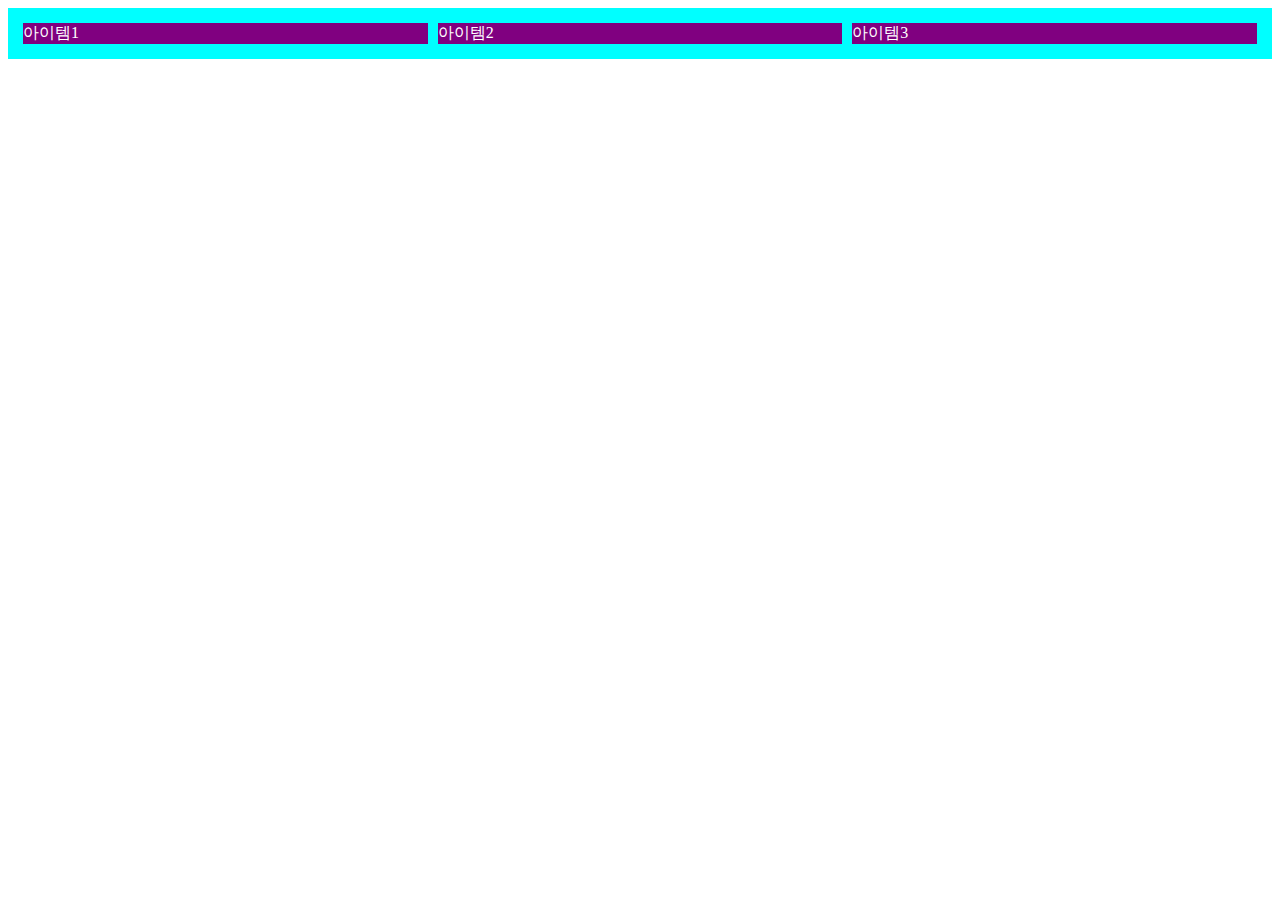
==== index.html @ 127509b0 "Update index.html" ====
<!DOCTYPE html>


<html>
    <head>
        <meta charset="utf-8" />
        <title> 삼성 x 패스트캠퍼스 Test - JeongYunKi </title>


        <style>
            .container{
                width: auto;
                display: grid;
                background-color: aqua;
                padding: 10px;
            }
            
            .item{
                background-color: yellowgreen;
                margin: 5px;
            }
                    /* 0~199px 인 경우 */
            @media (max-width: 299px ){
                .container{
                    background-color: purple;
                    grid-template-rows: 1fr 1fr 1fr;
                    color: white;
                }
            }
            /* 200px ~ 599px 인 경우 */
            @media (min-width: 300px) and (max-width: 599px){
                .container{
                    background-color: orange;
                    grid-template-columns: 1fr 1fr 1fr;
                    color: white;
                }
            }
            /* 600px ~ 인 경우 */
            @media (min-width:600px){
                .container{
                    background-color: aqua;
                    grid-template-columns: 1fr 1fr 1fr;
                    color: black;
                }
            
                .item{
                    background-color: purple;
                    color: white;
                }
            } 
        </style>
    </head>
    
    <body>

        <div class="container">
            <div class="item">아이템1</div>
            <div class="item">아이템2</div>
            <div class="item">아이템3</div>
         </div>


    </body>
</html>
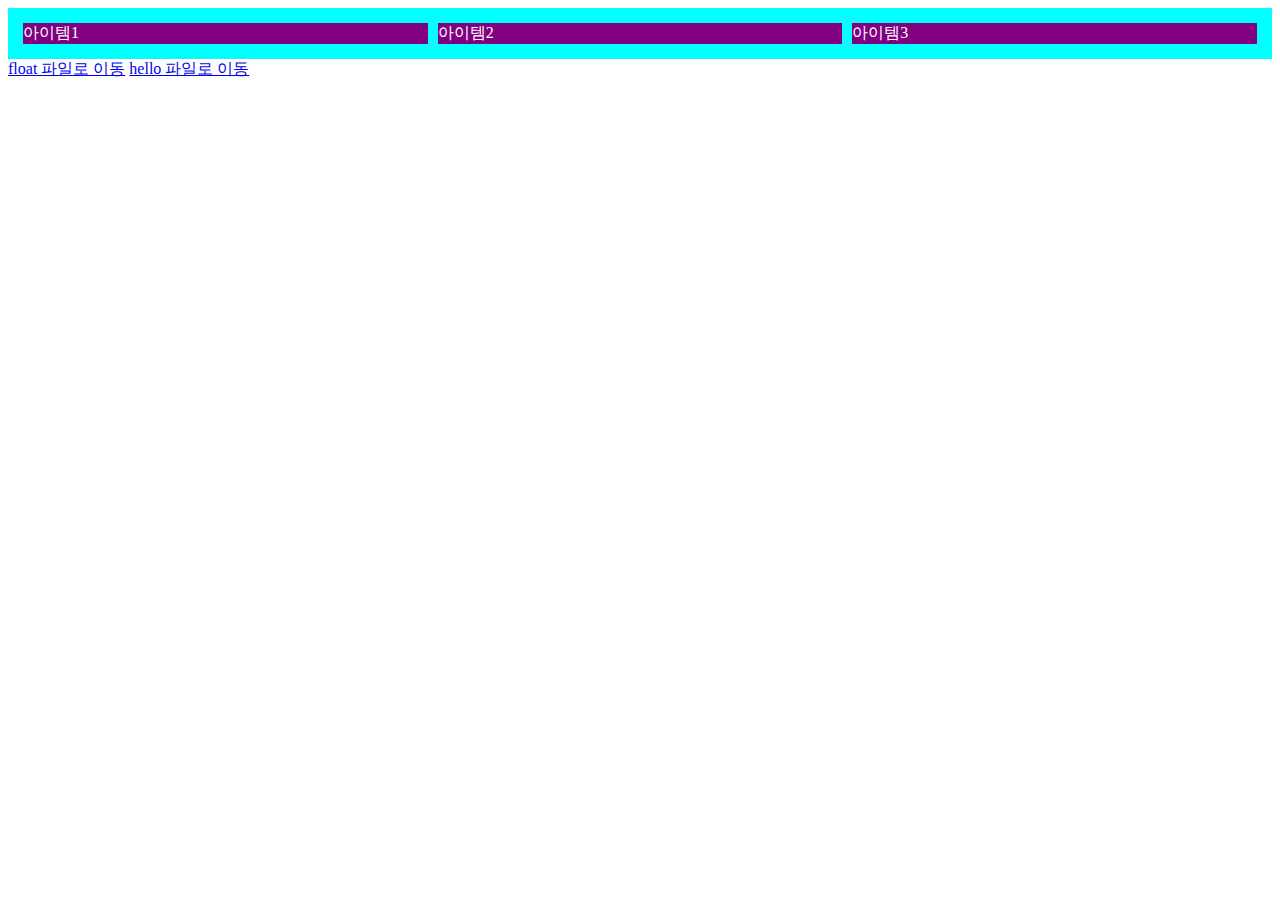
==== commit 72be409c: "a tag add" ====
--- a/index.html
+++ b/index.html
@@ -59,6 +59,11 @@
             <div class="item">아이템3</div>
          </div>
 
+         <div>
+            <a href="/float.html">float 파일로 이동</a>
+            <a href="/hello.html">hello 파일로 이동</a>
+         </div>
+
 
     </body>
 </html>
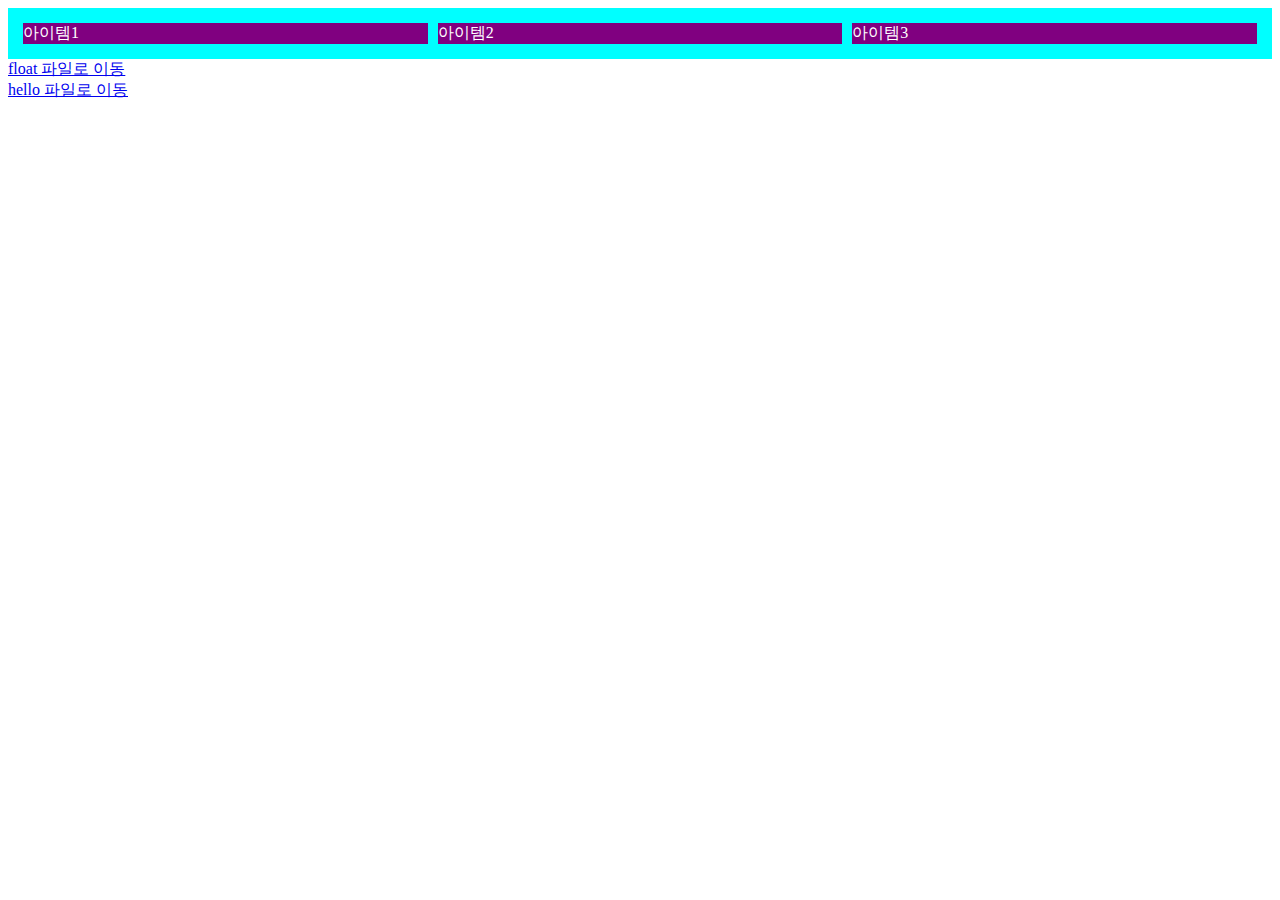
==== commit c7977976: ".add" ====
--- a/index.html
+++ b/index.html
@@ -60,8 +60,9 @@
          </div>
 
          <div>
-            <a href="/float.html">float 파일로 이동</a>
-            <a href="/hello.html">hello 파일로 이동</a>
+            <a href="./float.html">float 파일로 이동</a>
+            <br/>
+            <a href="./hello.html">hello 파일로 이동</a>
          </div>
 
 
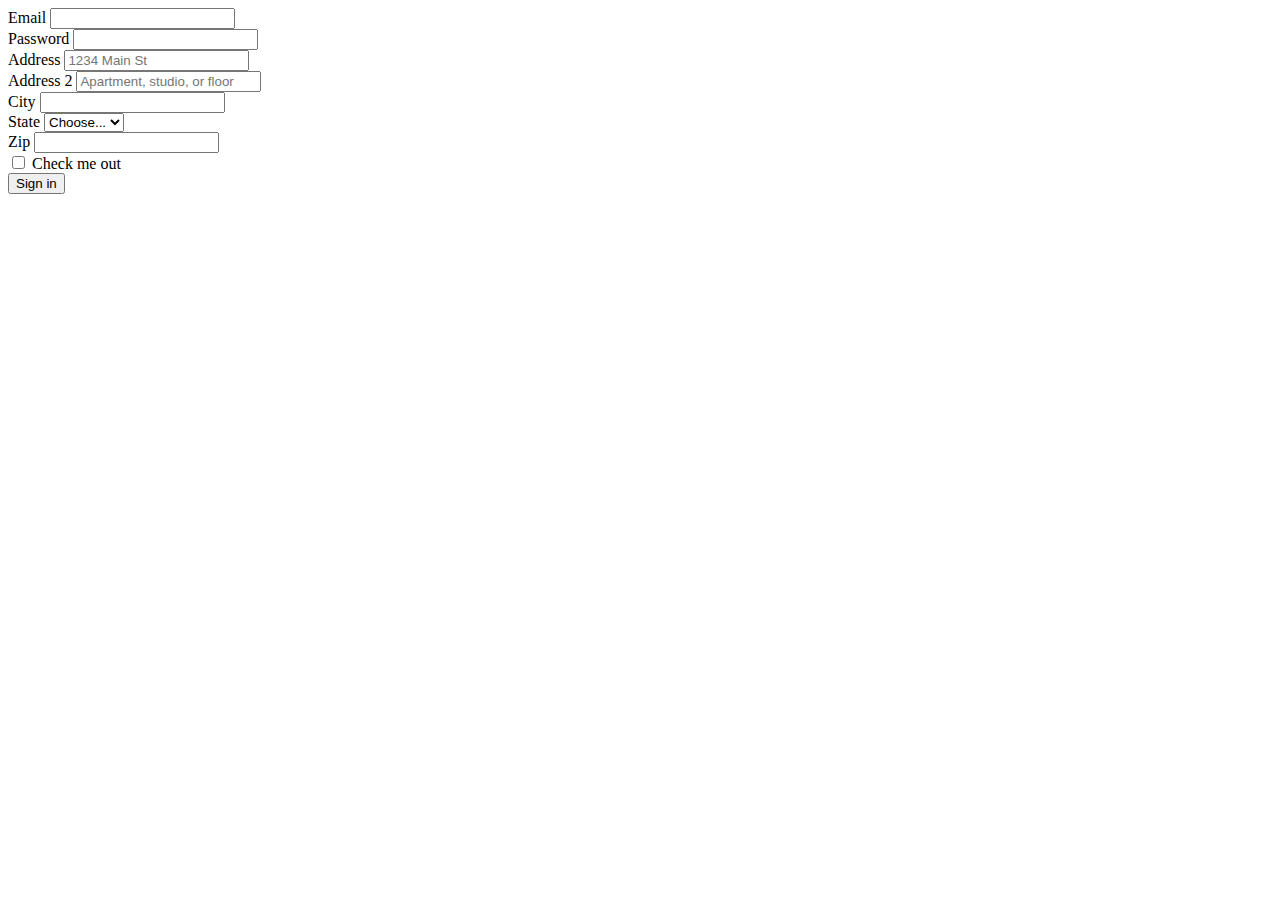
==== commit fed035f3: "bootstrap test" ====
--- a/index.html
+++ b/index.html
@@ -1,72 +1,60 @@
 <!DOCTYPE html>
-
 
 <html>
     <head>
         <meta charset="utf-8" />
-        <title> 삼성 x 패스트캠퍼스 Test - JeongYunKi </title>
+        <title> 삼성 x 패스트캠퍼스 day2 - Boot Strap </title>
 
+        <link href="https://cdn.jsdelivr.net/npm/bootstrap@5.3.0-alpha1/dist/css/bootstrap.min.css" rel="stylesheet" integrity="sha384-GLhlTQ8iRABdZLl6O3oVMWSktQOp6b7In1Zl3/Jr59b6EGGoI1aFkw7cmDA6j6gD" crossorigin="anonymous">
+        <script src="https://cdn.jsdelivr.net/npm/bootstrap@5.3.0-alpha1/dist/js/bootstrap.bundle.min.js" integrity="sha384-w76AqPfDkMBDXo30jS1Sgez6pr3x5MlQ1ZAGC+nuZB+EYdgRZgiwxhTBTkF7CXvN" crossorigin="anonymous"></script>
 
-        <style>
-            .container{
-                width: auto;
-                display: grid;
-                background-color: aqua;
-                padding: 10px;
-            }
-            
-            .item{
-                background-color: yellowgreen;
-                margin: 5px;
-            }
-                    /* 0~199px 인 경우 */
-            @media (max-width: 299px ){
-                .container{
-                    background-color: purple;
-                    grid-template-rows: 1fr 1fr 1fr;
-                    color: white;
-                }
-            }
-            /* 200px ~ 599px 인 경우 */
-            @media (min-width: 300px) and (max-width: 599px){
-                .container{
-                    background-color: orange;
-                    grid-template-columns: 1fr 1fr 1fr;
-                    color: white;
-                }
-            }
-            /* 600px ~ 인 경우 */
-            @media (min-width:600px){
-                .container{
-                    background-color: aqua;
-                    grid-template-columns: 1fr 1fr 1fr;
-                    color: black;
-                }
-            
-                .item{
-                    background-color: purple;
-                    color: white;
-                }
-            } 
-        </style>
     </head>
-    
+
     <body>
-
-        <div class="container">
-            <div class="item">아이템1</div>
-            <div class="item">아이템2</div>
-            <div class="item">아이템3</div>
-         </div>
-
-         <div>
-            <a href="./float.html">float 파일로 이동</a>
-            <br/>
-            <a href="./hello.html">hello 파일로 이동</a>
-         </div>
-
-
+        <form class="row g-3">
+            <div class="col-md-6">
+              <label for="inputEmail4" class="form-label">Email</label>
+              <input type="email" class="form-control" id="inputEmail4">
+            </div>
+            <div class="col-md-6">
+              <label for="inputPassword4" class="form-label">Password</label>
+              <input type="password" class="form-control" id="inputPassword4">
+            </div>
+            <div class="col-12">
+              <label for="inputAddress" class="form-label">Address</label>
+              <input type="text" class="form-control" id="inputAddress" placeholder="1234 Main St">
+            </div>
+            <div class="col-12">
+              <label for="inputAddress2" class="form-label">Address 2</label>
+              <input type="text" class="form-control" id="inputAddress2" placeholder="Apartment, studio, or floor">
+            </div>
+            <div class="col-md-6">
+              <label for="inputCity" class="form-label">City</label>
+              <input type="text" class="form-control" id="inputCity">
+            </div>
+            <div class="col-md-4">
+              <label for="inputState" class="form-label">State</label>
+              <select id="inputState" class="form-select">
+                <option selected>Choose...</option>
+                <option>...</option>
+              </select>
+            </div>
+            <div class="col-md-2">
+              <label for="inputZip" class="form-label">Zip</label>
+              <input type="text" class="form-control" id="inputZip">
+            </div>
+            <div class="col-12">
+              <div class="form-check">
+                <input class="form-check-input" type="checkbox" id="gridCheck">
+                <label class="form-check-label" for="gridCheck">
+                  Check me out
+                </label>
+              </div>
+            </div>
+            <div class="col-12">
+              <button type="submit" class="btn btn-primary">Sign in</button>
+            </div>
+          </form>
     </body>
 </html>
 
-
